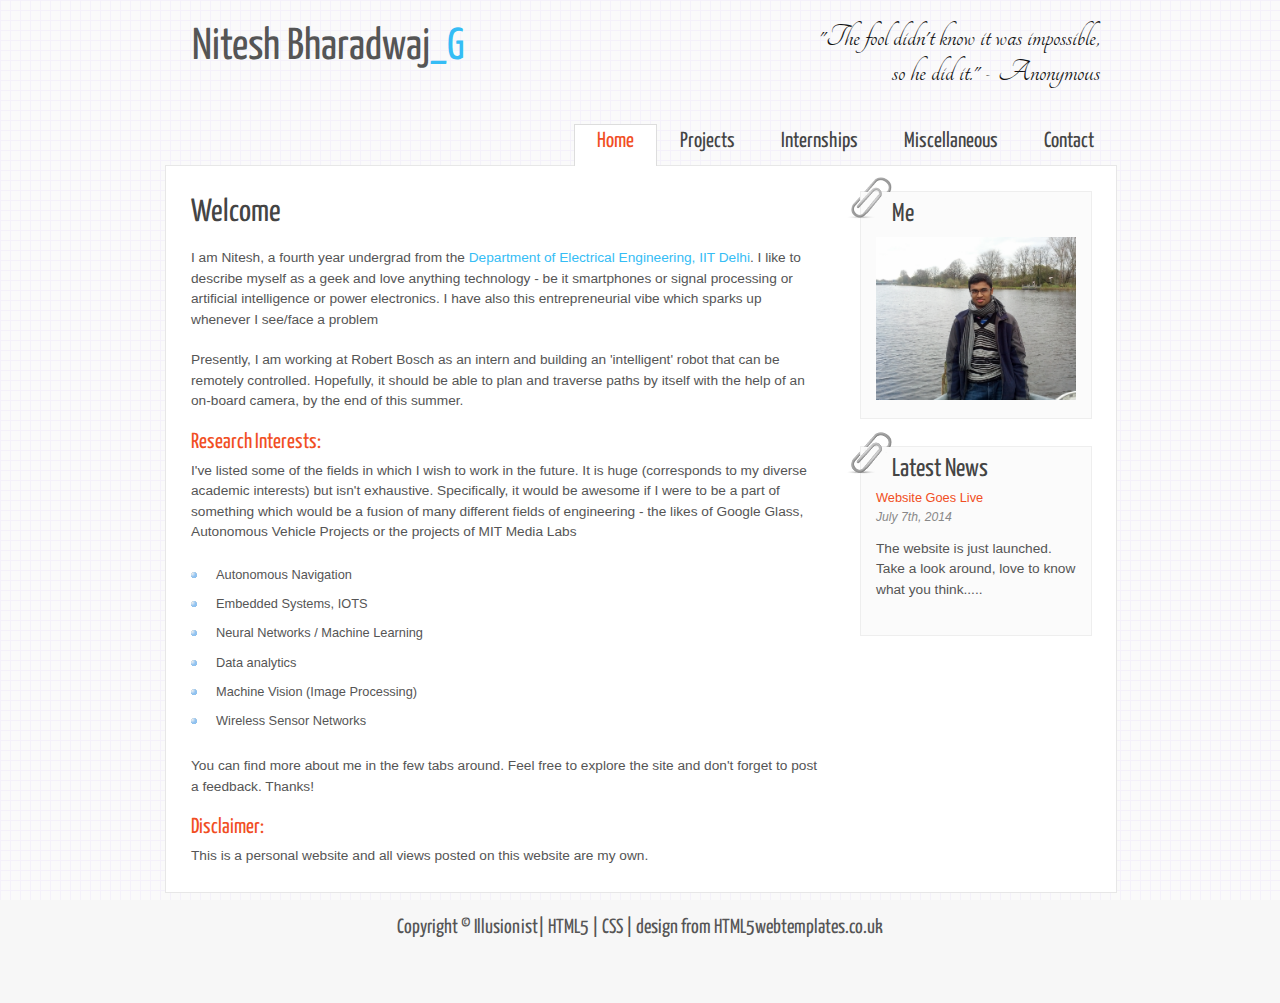
==== index.html @ ce63d82f "Update index.html" ====
<!DOCTYPE HTML>
<html>

<head>
  <title>Nitesh Bharadwaj</title>
  <meta name="description" content="Personal website" />
  <meta name="keywords" content="Nitesh Bharadwaj, IIT Delhi, Gundavarapu, Illutionist, Illusionist" />
  <meta http-equiv="content-type" content="text/html; charset=windows-1252" />
  <link rel="stylesheet" type="text/css" href="http://fonts.googleapis.com/css?family=Tangerine&amp;v1" />
  <link rel="stylesheet" type="text/css" href="http://fonts.googleapis.com/css?family=Yanone+Kaffeesatz" />
  <link rel="stylesheet" type="text/css" href="style/style.css" />
  <script src="http://ajax.googleapis.com/ajax/libs/jquery/1.11.1/jquery.min.js" type="text/javascript" />
  <script>window.jQuery || document.write('<script src="js/vendor/jquery-1.10.2.min.js"><\/script>')</script>
  <script src="js/simplescript.js" type="text/javascript" > </script>
</head>
<body>
  <div id="main">
    <div id="header">
      <div id="logo">
        <h1>Nitesh Bharadwaj<a href="#" class="full-name">_G</a></h1>
        <div class="slogan">“The fool didn’t know it was impossible, <br /> so he did it.” – Anonymous</div>
      </div>
      <div id="menubar">
        <ul id="menu">
          <!-- put class="current" in the li tag for the selected page - to highlight which page you're on -->
          <li class="current"><a href="index.html">Home</a></li>
          <li><a href="projects.html">Projects</a></li>
		  <li><a href="internships.html">Internships</a></li>
		  <li><a href="misc.html">Miscellaneous</a></li>
		  <li><a href="contact.html">Contact</a></li>
        </ul>
      </div>
    </div>
    <div id="site_content">
      <div id="sidebar_container">
        <img class="paperclip" src="style/paperclip.png" alt="paperclip" />
        <div class="sidebar">
        <!-- insert your sidebar items here -->
        <h3>Me</h3>
        <img src="pics/me.jpg" width="200" height="163" alt="some_text">
        </div>
        <img class="paperclip" src="style/paperclip.png" alt="paperclip" />
        <img class="paperclip" src="style/paperclip.png" alt="paperclip" />
        <div class="sidebar">
          <h3>Latest News</h3>
          <h4>Website Goes Live</h4>
          <h5>July 7th, 2014</h5>
          <p>The website is just launched. Take a look around, love to know what you think.....</p>
        </div>
      </div>
      <div id="content">
        <!-- insert the page content here -->
        <h1>Welcome</h1>
		<p>I am Nitesh, a fourth year undergrad from the <a href="http://ee.iitd.ernet.in/" target="ng_iitd">Department of Electrical Engineering, IIT Delhi</a>. I like to describe myself as a geek and love anything technology - be it smartphones or signal processing or artificial intelligence or power electronics. I have also this entrepreneurial  vibe which sparks up whenever I see/face a problem </p>
		<p>Presently, I am working at Robert Bosch as an intern and building an 'intelligent' robot that can be remotely controlled. Hopefully, it should be able to plan and traverse paths by itself with the help of an on-board camera, by the end of this summer.</p>
		<h2>Research Interests:</h2>
        <p>I've listed some of the fields in which I wish to work in the future. It is huge (corresponds to my diverse academic interests) but isn't exhaustive. Specifically, it would be awesome if I were to be a part of something which would be a fusion of many different fields of engineering - the likes of Google Glass, Autonomous Vehicle Projects or the projects of MIT Media Labs </p>
        <ul>
          <li>Autonomous Navigation</li>
          <li>Embedded Systems, IOTS</li>
	  <li>Neural Networks / Machine Learning</li>
	  <li>Data analytics</li>
	  <li>Machine Vision (Image Processing)</li>
 	  <li>Wireless Sensor Networks</li>
        </ul>
		<p>You can find more about me in the few tabs around. Feel free to explore the site and don't forget to post a feedback. Thanks! </p> 
		<h2>Disclaimer:</h2>
        <p>This is a personal website and all views posted on this website are my own.</p>
      </div>
    </div>
    <div id="footer">
      <p>Copyright &copy; <a href="nick.html"> Illusionist</a>| <a href="http://validator.w3.org/check?uri=referer">HTML5</a> | <a href="http://jigsaw.w3.org/css-validator/check/referer">CSS</a> | <a href="http://www.html5webtemplates.co.uk">design from HTML5webtemplates.co.uk</a></p>
    </div>
  </div>
</body>
</html>
---- style/style.css ----
html
{ height: 100%;}

*
{ margin: 0;
  padding: 0;}

body
{ font: normal .80em 'trebuchet ms', arial, sans-serif;
  background: #F7F7F7 url(pattern.png) fixed;
  color: #555;}

p
{ padding: 0 0 20px 0;
  line-height: 1.5em;
  font-size: 107%;}

img
{ border: 0;}

h1, h2, h3, h4, h5, h6 
{ font: normal 250% 'Yanone Kaffeesatz', arial, sans-serif;
  color: #444;
  margin: 0 0 15px 0;
  padding: 5px 0 5px 0;}

h2
{ font: normal 170% 'Yanone Kaffeesatz', arial, sans-serif;
  color: #F14E23;  
  margin: 0;
  padding: 0 0 8px 0;}

h3
{ font-size: 200%;
  margin: 0 0 9px 0;
  color: #444;}

h4, h5, h6
{ margin: 0;
  padding: 0 0 5px 0;
  font: normal 100% arial, sans-serif;
  color: #F14E23;
  line-height: 1em;}

h5, h6
{ font: italic 95% arial, sans-serif;
  color: #888;
  padding-bottom: 15px;}

h6
{ color: #362C20;}

a, a:hover
{ outline: none;
  text-decoration: none;
  color: #35BDF5;}

a:hover
{ text-decoration: underline;}

.left
{ float: left;
  width: auto;
  margin-right: 10px;}

.right
{ float: right; 
  width: auto;
  margin-left: 10px;}

.center
{ display: block;
  text-align: center;
  margin: 20px auto;}

ul
{ margin: 2px 0 22px 17px;}

ul li
{ list-style-type: circle;
  margin: 0 0 0 0; 
  padding: 0 0 4px 5px;}

ol
{ margin: 8px 0 22px 20px;}

ol li
{ margin: 0 0 11px 0;}

#main, #header, #logo, #menubar, #site_content, #footer
{ margin-left: auto; 
  margin-right: auto;}

#main
{ width: 950px;
  margin: 20px auto;}

#header
{ width: 952px;
  height: 145px;}

#logo
{ width: 950px;
  float: left;
  height: 100px;
  background: transparent;
  padding: 0 0 0px 10px;}

#logo h1
{ font: normal 350% 'Yanone Kaffeesatz', arial, sans-serif;
  padding: 5px 0 0 17px;
  color: #555;
  float: left;}

#logo h1 a
{ color: #35BDF5;
  text-decoration: none;}

#logo h1 a:hover
{ color: #555;
  text-decoration: none;}

.slogan
{ float: right; 
  padding-right: 25px;
  text-align: right; 
  font: 250% 'tangerine', arial; 
  color: #111;}

#menubar
{ height: 46px;
  width: 700px;
  margin: 0px auto -1px auto;
  float: right;
  padding: 0px 0 0 0;} 

ul#menu
{ float: right;}

ul#menu li
{ float: left;
  padding: 0 0 0px 0px;
  list-style: none;
  margin: 2px 0 0 0;
  background: transparent;}

ul#menu li a
{ font: normal 170% 'Yanone Kaffeesatz', sans-serif;
  text-decoration: none;
  color: #444;
  display: block; 
  float: left; 
  height: 20px;
  padding: 7px 23px 15px 23px;
  text-align: center;} 

ul#menu li.current a
{ height: 20px;
  padding: 6px 22px 15px 22px;}

ul#menu li.current a
{ background: #fff;
  border: 1px solid #ddd;
  border-bottom: 0;
  color: #F14E23;}

ul#menu li a:hover
{ color: #F14E23;}

#site_content
{ width: 950px;
  overflow: hidden;
  margin: 0 auto 0 auto;
  padding: 0;
  background: #fff;
  border: 1px solid #E7E7E7;} 

#sidebar_container
{ float: right;
  width: 250px;
  margin: 25px 0;}

.sidebar
{ float: right;
  width: 200px;
  margin: 0 24px 27px 0;
  background: #FBFBFB;
  border: 1px solid #eee;
  padding: 0 15px 15px 15px;}

.sidebar h3, .content h1
{ padding: 10px 15px;
  margin: 0 1px;}

.sidebar h1
{ padding: 5px 0 0 0;}

.paperclip
{ float: left;
  position: relative; 
  z-index: 0;
  vertical-align: middle; 
  margin: -27px 0 -60px -30px;}
.ext_logo_sidebar
{
  width: 30px;
  height: 30px;}
#content
{ text-align: left;
  width: 630px;
  padding: 25px 0 5px 25px;
  margin: 0;}
#content img {
  width: 630px;
}
#content ul
{ margin: 2px 0 22px 0px;}

#content ul li
{ list-style-type: none;
  background: url(bullet.png) no-repeat;
  margin: 0 0 6px 0; 
  padding: 0 0 4px 25px;
  line-height: 1.5em;}

#footer
{ clear: both;
  width: 100%;
  font: normal 150% 'yanone kaffeesatz',  arial, sans-serif;
  height: 85px;
  padding: 20px 0 5px 0;
  text-align: center; 
  color: #555;
  background: transparent;
  margin-bottom: 20px;}

#footer p
{ padding: 0 0 10px 0;}

#footer a, #footer a:hover
{ color: #555;
  text-decoration: none;}

#footer a:hover
{ color: #35BDF5;
  text-decoration: none;}

.gallery img
{ position:absolute;}

.form_settings
{ margin: 5px 0 0 0;}

.form_settings p
{ padding: 0 0 10px 0;}

.form_settings span
{ padding: 5px 0; 
  float: left; 
  width: 170px; 
  text-align: left;}
  
.form_settings input, .form_settings textarea
{ width: 252px; 
  font: 100% 'trebuchet ms', arial;
  border: 0;
  border: 1px solid #eee;
  padding: 5px 10px;
  background: #fff;
  color: #FFF;}
  
.form_settings .submit
{ border: 0; 
  width: auto;
  margin: 0 0 0 200px; 
  cursor: pointer; 
  color: #35BDF5;
  border: 1px solid #ddd;
  padding: 5px 15px;
  background: #fff;
  font: normal 140% 'Yanone Kaffeesatz', sans-serif;}

.form_settings textarea, .form_settings select
{ font: 100% 'trebuchet ms', arial; 
  border: 1px solid #eee;
  padding: 5px 10px;
  background: #fff;
  width: 252px;
  overflow: auto;}

.form_settings select
{ width: 274px;}

.form_settings .checkbox
{ margin: 4px 0; 
  padding: 0; 
  width: 14px;
  border: 0;
  background: none;}

.search
{ color: #666;
  border: 1px solid #eee;
  margin: 0;
  padding: 10px 5px;
  width: 189px;
  color: #F14E23;}
  
.subscribe
{ color: #35BDF5;
  border: 1px solid #ddd;
  padding: 5px 10px;
  background: #fff;
  float: right;
  cursor: pointer;
  margin: 0;
  font: normal 140% 'Yanone Kaffeesatz', sans-serif;}
 .more_text
 {display:none;}
table
{ margin: 10px 0 30px 0;}

table tr th, table tr td
{ background: #F5F5F5;
  color: #111;
  padding: 7px 4px;
  text-align: left;}
  
table tr td
{ background: #FBFBFB;
  color: #111;
  border-top: 1px solid #FFF;}
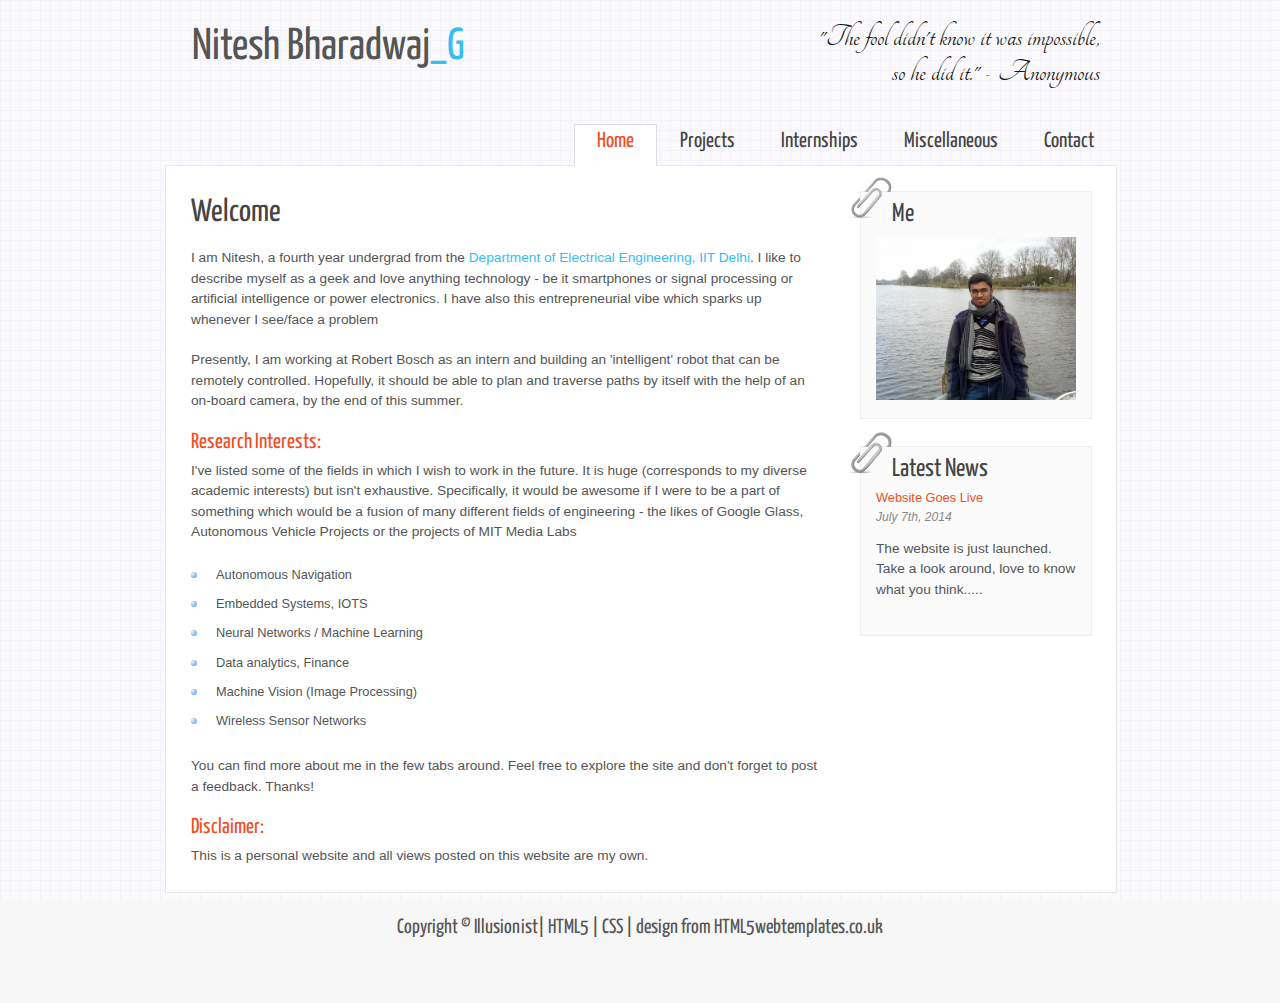
==== commit a810bf0c: "Update index.html" ====
--- a/index.html
+++ b/index.html
@@ -18,7 +18,7 @@
     <div id="header">
       <div id="logo">
         <h1>Nitesh Bharadwaj<a href="#" class="full-name">_G</a></h1>
-        <div class="slogan">“The fool didn’t know it was impossible, <br /> so he did it.” – Anonymous</div>
+        <div class="slogan">â€œThe fool didnâ€™t know it was impossible, <br /> so he did it.â€ â€“ Anonymous</div>
       </div>
       <div id="menubar">
         <ul id="menu">
@@ -59,7 +59,7 @@
           <li>Autonomous Navigation</li>
           <li>Embedded Systems, IOTS</li>
 	  <li>Neural Networks / Machine Learning</li>
-	  <li>Data analytics</li>
+	  <li>Data analytics, Finance</li>
 	  <li>Machine Vision (Image Processing)</li>
  	  <li>Wireless Sensor Networks</li>
         </ul>
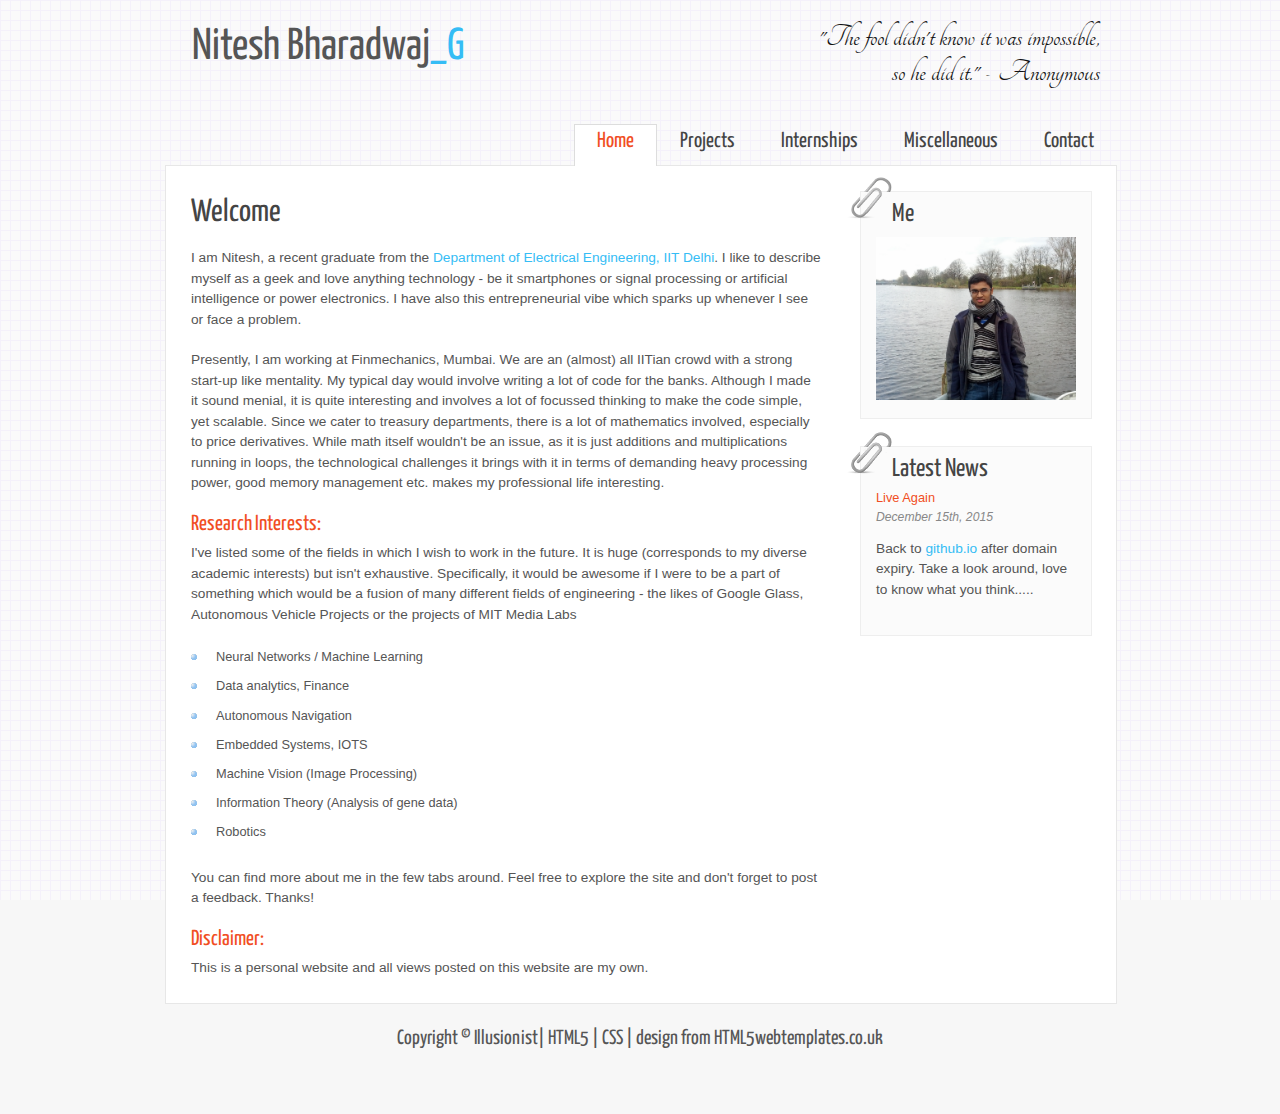
==== commit 290b531d: "Simple Start" ====
--- a/index.html
+++ b/index.html
@@ -42,26 +42,30 @@
         <img class="paperclip" src="style/paperclip.png" alt="paperclip" />
         <img class="paperclip" src="style/paperclip.png" alt="paperclip" />
         <div class="sidebar">
-          <h3>Latest News</h3>
-          <h4>Website Goes Live</h4>
-          <h5>July 7th, 2014</h5>
-          <p>The website is just launched. Take a look around, love to know what you think.....</p>
+		  <h3>Latest News</h3>
+          <h4>Live Again</h4>
+          <h5>December 15th, 2015</h5>
+          <p>Back to <a href="https://github.com/NiteshBharadwaj/niteshbharadwaj.github.io">github.io</a> after domain expiry. Take a look around, love to know what you think.....</p>
         </div>
       </div>
       <div id="content">
         <!-- insert the page content here -->
         <h1>Welcome</h1>
-		<p>I am Nitesh, a fourth year undergrad from the <a href="http://ee.iitd.ernet.in/" target="ng_iitd">Department of Electrical Engineering, IIT Delhi</a>. I like to describe myself as a geek and love anything technology - be it smartphones or signal processing or artificial intelligence or power electronics. I have also this entrepreneurial  vibe which sparks up whenever I see/face a problem </p>
-		<p>Presently, I am working at Robert Bosch as an intern and building an 'intelligent' robot that can be remotely controlled. Hopefully, it should be able to plan and traverse paths by itself with the help of an on-board camera, by the end of this summer.</p>
+		<p>I am Nitesh, a recent graduate from the <a href="http://ee.iitd.ernet.in/" target="ng_iitd">Department of Electrical Engineering, IIT Delhi</a>. I like to describe myself as a geek and love anything technology - be it smartphones or signal processing or artificial intelligence or power electronics. I have also this entrepreneurial  vibe which sparks up whenever I see or face a problem. </p>
+		<p>Presently, I am working at Finmechanics, Mumbai. We are an (almost) all IITian crowd with a strong start-up like mentality. My typical day would involve writing a lot of code for the banks. Although I made it sound menial, it is quite interesting and involves a lot of focussed thinking to make the code simple, yet scalable. Since we cater to treasury departments, 
+		there is a lot of mathematics involved, especially to price derivatives. While math itself wouldn't be an issue, as it is just additions and multiplications running in loops, 
+		the technological challenges it brings with it in terms of demanding heavy processing power, good memory management etc. makes my professional life interesting. 
+		</p>
 		<h2>Research Interests:</h2>
         <p>I've listed some of the fields in which I wish to work in the future. It is huge (corresponds to my diverse academic interests) but isn't exhaustive. Specifically, it would be awesome if I were to be a part of something which would be a fusion of many different fields of engineering - the likes of Google Glass, Autonomous Vehicle Projects or the projects of MIT Media Labs </p>
         <ul>
+		<li>Neural Networks / Machine Learning</li>
+	  <li>Data analytics, Finance</li>
           <li>Autonomous Navigation</li>
           <li>Embedded Systems, IOTS</li>
-	  <li>Neural Networks / Machine Learning</li>
-	  <li>Data analytics, Finance</li>
 	  <li>Machine Vision (Image Processing)</li>
- 	  <li>Wireless Sensor Networks</li>
+	  <li>Information Theory (Analysis of gene data)</li>
+	  <li>Robotics</li>
         </ul>
 		<p>You can find more about me in the few tabs around. Feel free to explore the site and don't forget to post a feedback. Thanks! </p> 
 		<h2>Disclaimer:</h2>
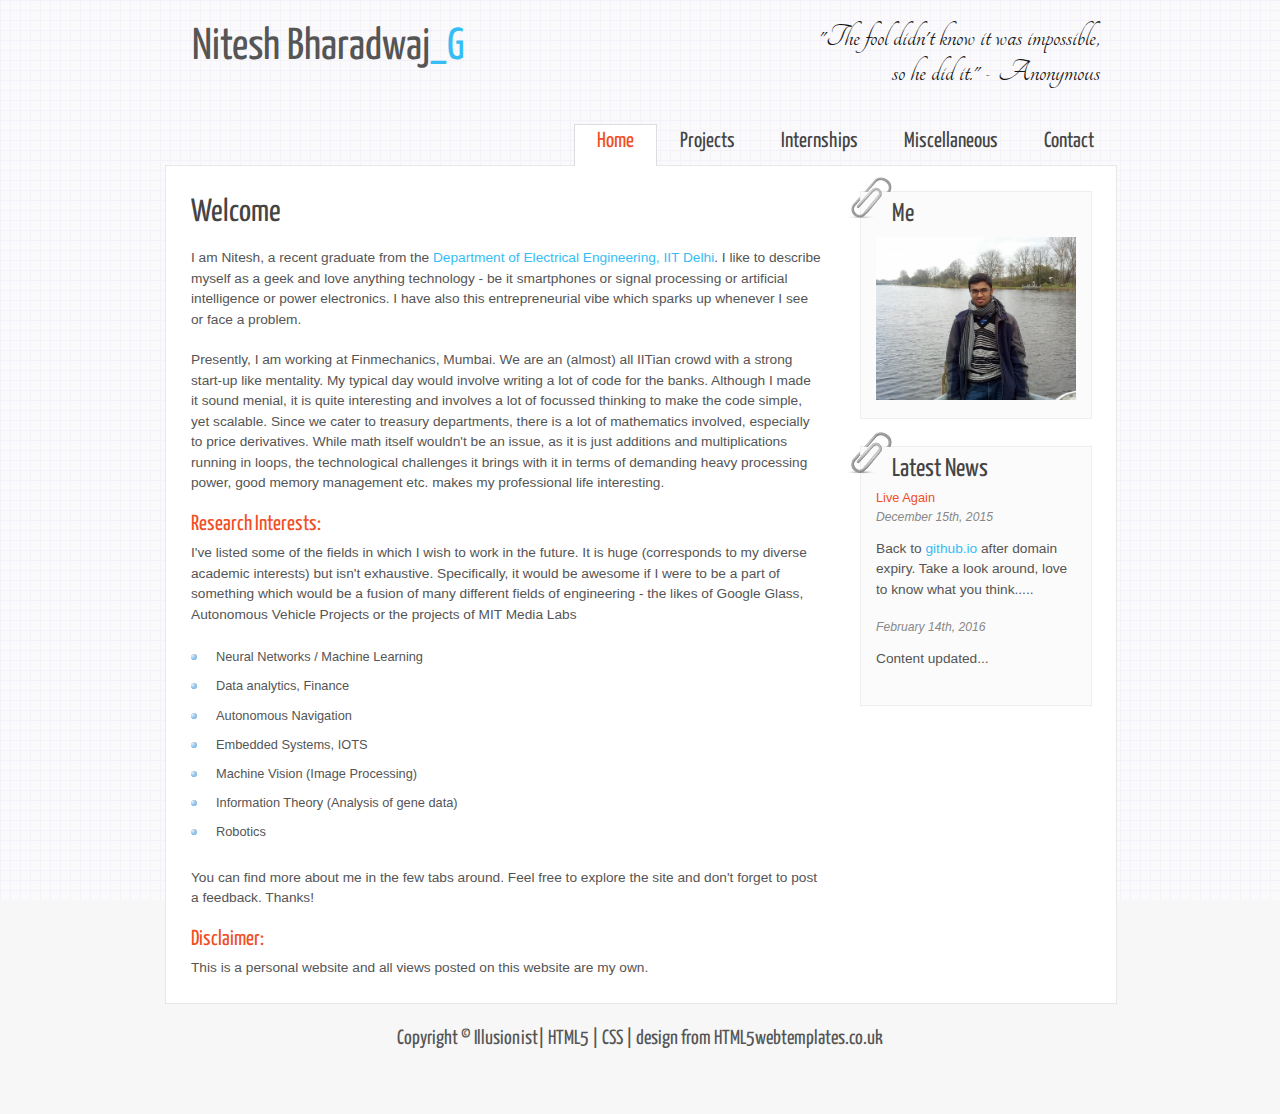
==== commit ef33535b: "Okay" ====
--- a/index.html
+++ b/index.html
@@ -18,7 +18,7 @@
     <div id="header">
       <div id="logo">
         <h1>Nitesh Bharadwaj<a href="#" class="full-name">_G</a></h1>
-        <div class="slogan">â€œThe fool didnâ€™t know it was impossible, <br /> so he did it.â€ â€“ Anonymous</div>
+        <div class="slogan">�The fool didn�t know it was impossible, <br /> so he did it.� � Anonymous</div>
       </div>
       <div id="menubar">
         <ul id="menu">
@@ -46,7 +46,9 @@
           <h4>Live Again</h4>
           <h5>December 15th, 2015</h5>
           <p>Back to <a href="https://github.com/NiteshBharadwaj/niteshbharadwaj.github.io">github.io</a> after domain expiry. Take a look around, love to know what you think.....</p>
-        </div>
+		  <h5>February 14th, 2016</h5>
+		  <p>Content updated... </p>
+		</div>
       </div>
       <div id="content">
         <!-- insert the page content here -->
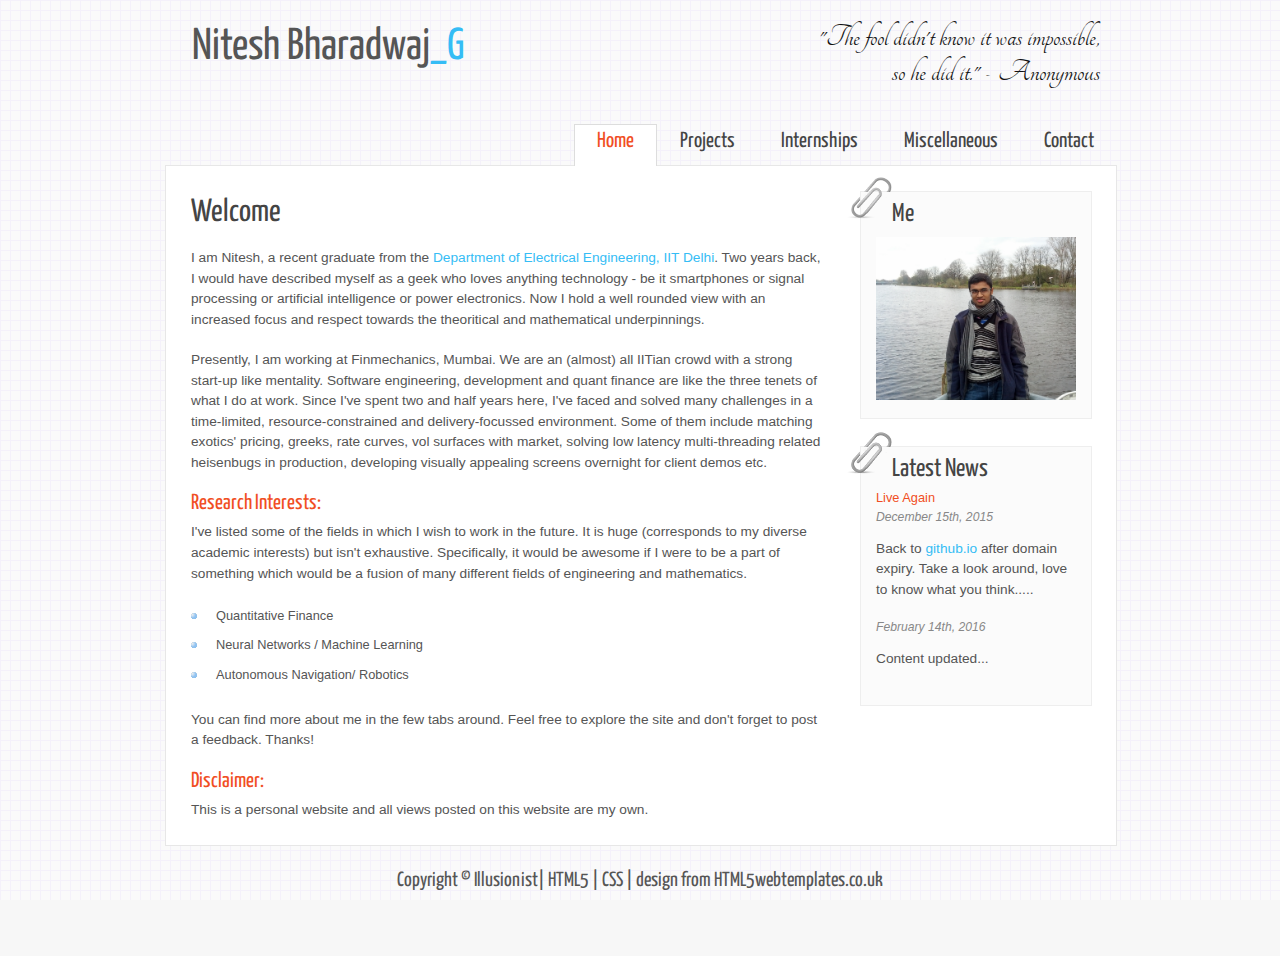
==== commit 2c64e1a8: "Updating home page" ====
--- a/index.html
+++ b/index.html
@@ -53,21 +53,15 @@
       <div id="content">
         <!-- insert the page content here -->
         <h1>Welcome</h1>
-		<p>I am Nitesh, a recent graduate from the <a href="http://ee.iitd.ernet.in/" target="ng_iitd">Department of Electrical Engineering, IIT Delhi</a>. I like to describe myself as a geek and love anything technology - be it smartphones or signal processing or artificial intelligence or power electronics. I have also this entrepreneurial  vibe which sparks up whenever I see or face a problem. </p>
-		<p>Presently, I am working at Finmechanics, Mumbai. We are an (almost) all IITian crowd with a strong start-up like mentality. My typical day would involve writing a lot of code for the banks. Although I made it sound menial, it is quite interesting and involves a lot of focussed thinking to make the code simple, yet scalable. Since we cater to treasury departments, 
-		there is a lot of mathematics involved, especially to price derivatives. While math itself wouldn't be an issue, as it is just additions and multiplications running in loops, 
-		the technological challenges it brings with it in terms of demanding heavy processing power, good memory management etc. makes my professional life interesting. 
+		<p>I am Nitesh, a recent graduate from the <a href="http://ee.iitd.ernet.in/" target="ng_iitd">Department of Electrical Engineering, IIT Delhi</a>. Two years back, I would have described myself as a geek who loves anything technology - be it smartphones or signal processing or artificial intelligence or power electronics. Now I hold a well rounded view with an increased focus and respect towards the theoritical and mathematical underpinnings. </p>
+		<p>Presently, I am working at Finmechanics, Mumbai. We are an (almost) all IITian crowd with a strong start-up like mentality. Software engineering, development and quant finance are like the three tenets of what I do at work. Since I've spent two and half years here, I've faced and solved many challenges in a time-limited, resource-constrained and delivery-focussed environment. Some of them include matching exotics' pricing, greeks, rate curves, vol surfaces with market, solving low latency multi-threading related heisenbugs in production, developing visually appealing screens overnight for client demos etc.
 		</p>
 		<h2>Research Interests:</h2>
-        <p>I've listed some of the fields in which I wish to work in the future. It is huge (corresponds to my diverse academic interests) but isn't exhaustive. Specifically, it would be awesome if I were to be a part of something which would be a fusion of many different fields of engineering - the likes of Google Glass, Autonomous Vehicle Projects or the projects of MIT Media Labs </p>
+        <p>I've listed some of the fields in which I wish to work in the future. It is huge (corresponds to my diverse academic interests) but isn't exhaustive. Specifically, it would be awesome if I were to be a part of something which would be a fusion of many different fields of engineering and mathematics. </p>
         <ul>
+		<li>Quantitative Finance</li>
 		<li>Neural Networks / Machine Learning</li>
-	  <li>Data analytics, Finance</li>
-          <li>Autonomous Navigation</li>
-          <li>Embedded Systems, IOTS</li>
-	  <li>Machine Vision (Image Processing)</li>
-	  <li>Information Theory (Analysis of gene data)</li>
-	  <li>Robotics</li>
+		<li>Autonomous Navigation/ Robotics</li>
         </ul>
 		<p>You can find more about me in the few tabs around. Feel free to explore the site and don't forget to post a feedback. Thanks! </p> 
 		<h2>Disclaimer:</h2>
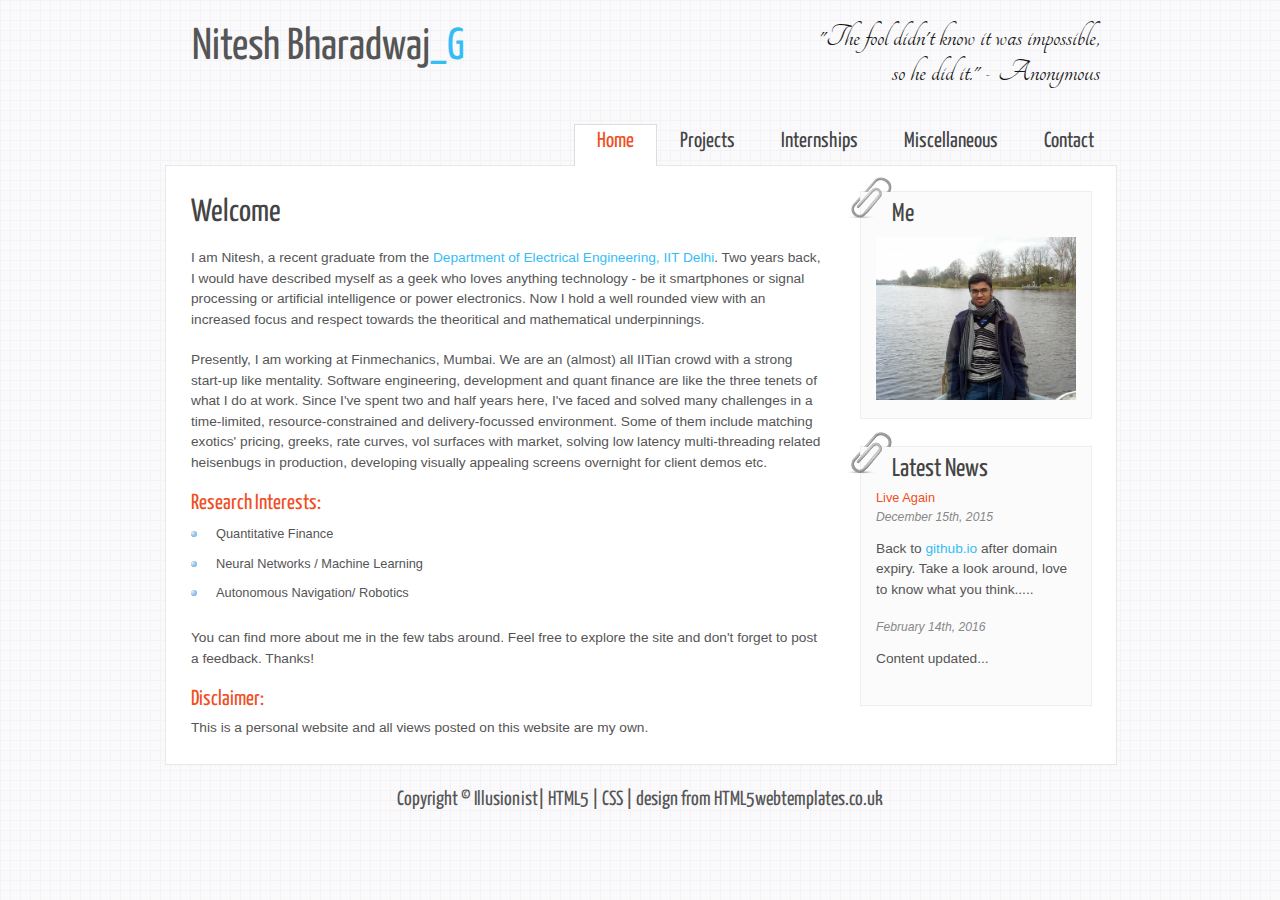
==== commit 9e5fb2c9: "Removing extra content" ====
--- a/index.html
+++ b/index.html
@@ -56,8 +56,7 @@
 		<p>I am Nitesh, a recent graduate from the <a href="http://ee.iitd.ernet.in/" target="ng_iitd">Department of Electrical Engineering, IIT Delhi</a>. Two years back, I would have described myself as a geek who loves anything technology - be it smartphones or signal processing or artificial intelligence or power electronics. Now I hold a well rounded view with an increased focus and respect towards the theoritical and mathematical underpinnings. </p>
 		<p>Presently, I am working at Finmechanics, Mumbai. We are an (almost) all IITian crowd with a strong start-up like mentality. Software engineering, development and quant finance are like the three tenets of what I do at work. Since I've spent two and half years here, I've faced and solved many challenges in a time-limited, resource-constrained and delivery-focussed environment. Some of them include matching exotics' pricing, greeks, rate curves, vol surfaces with market, solving low latency multi-threading related heisenbugs in production, developing visually appealing screens overnight for client demos etc.
 		</p>
-		<h2>Research Interests:</h2>
-        <p>I've listed some of the fields in which I wish to work in the future. It is huge (corresponds to my diverse academic interests) but isn't exhaustive. Specifically, it would be awesome if I were to be a part of something which would be a fusion of many different fields of engineering and mathematics. </p>
+		<h2>Research Interests:</h2> 
         <ul>
 		<li>Quantitative Finance</li>
 		<li>Neural Networks / Machine Learning</li>
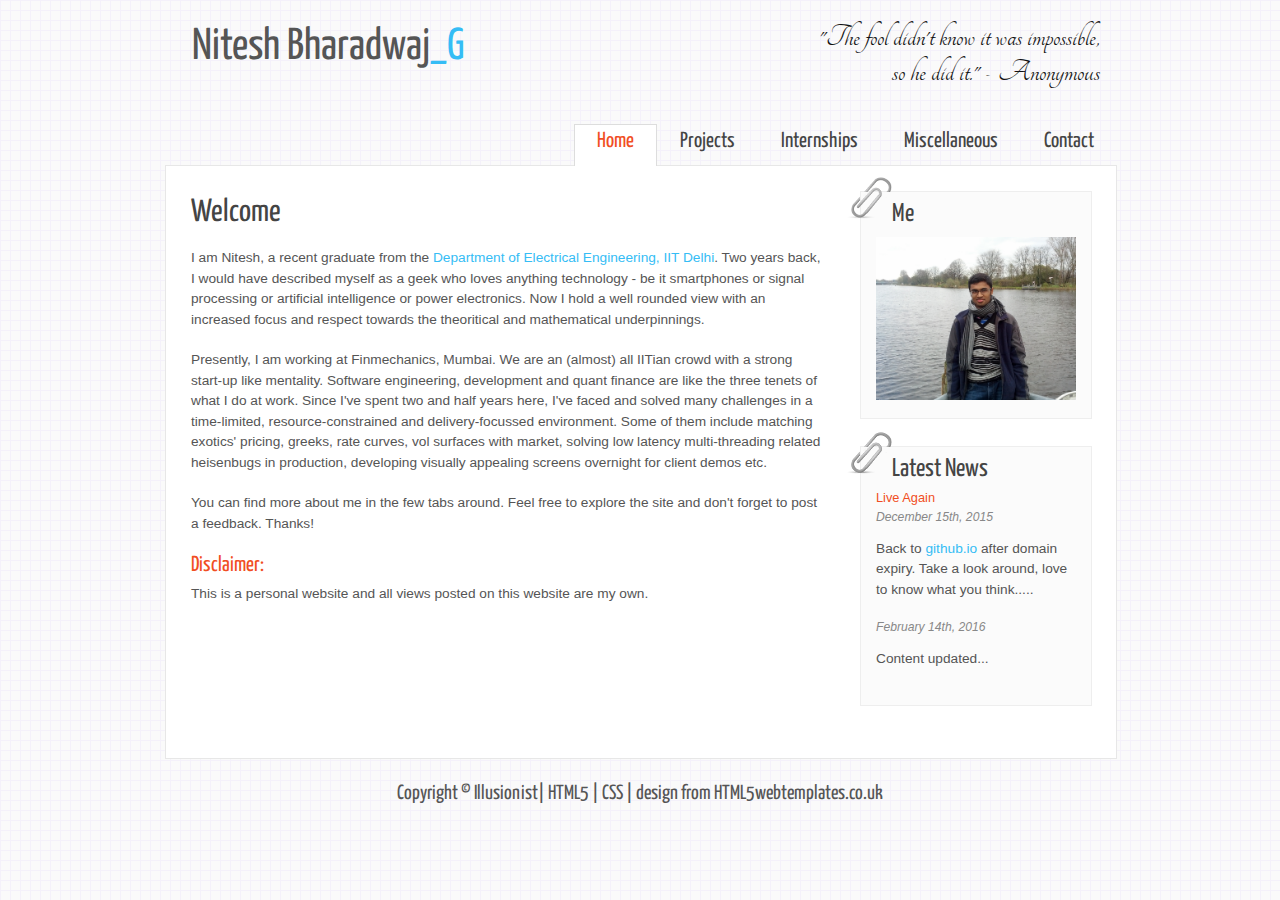
==== commit c546a60f: "Update" ====
--- a/index.html
+++ b/index.html
@@ -56,12 +56,7 @@
 		<p>I am Nitesh, a recent graduate from the <a href="http://ee.iitd.ernet.in/" target="ng_iitd">Department of Electrical Engineering, IIT Delhi</a>. Two years back, I would have described myself as a geek who loves anything technology - be it smartphones or signal processing or artificial intelligence or power electronics. Now I hold a well rounded view with an increased focus and respect towards the theoritical and mathematical underpinnings. </p>
 		<p>Presently, I am working at Finmechanics, Mumbai. We are an (almost) all IITian crowd with a strong start-up like mentality. Software engineering, development and quant finance are like the three tenets of what I do at work. Since I've spent two and half years here, I've faced and solved many challenges in a time-limited, resource-constrained and delivery-focussed environment. Some of them include matching exotics' pricing, greeks, rate curves, vol surfaces with market, solving low latency multi-threading related heisenbugs in production, developing visually appealing screens overnight for client demos etc.
 		</p>
-		<h2>Research Interests:</h2> 
-        <ul>
-		<li>Quantitative Finance</li>
-		<li>Neural Networks / Machine Learning</li>
-		<li>Autonomous Navigation/ Robotics</li>
-        </ul>
+		
 		<p>You can find more about me in the few tabs around. Feel free to explore the site and don't forget to post a feedback. Thanks! </p> 
 		<h2>Disclaimer:</h2>
         <p>This is a personal website and all views posted on this website are my own.</p>
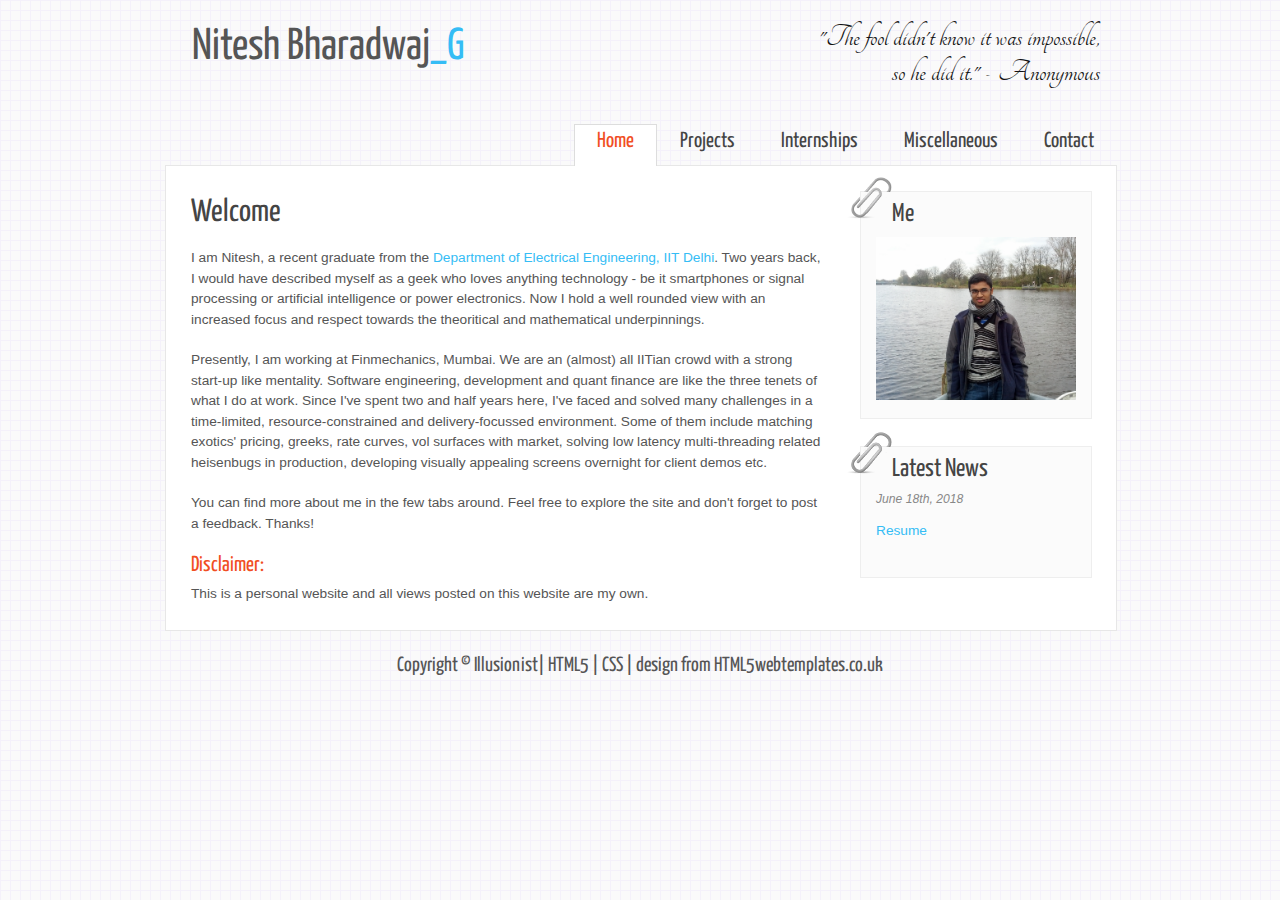
==== commit 9cc17ddd: "Updating Resume.pdf" ====
--- a/index.html
+++ b/index.html
@@ -42,12 +42,10 @@
         <img class="paperclip" src="style/paperclip.png" alt="paperclip" />
         <img class="paperclip" src="style/paperclip.png" alt="paperclip" />
         <div class="sidebar">
-		  <h3>Latest News</h3>
-          <h4>Live Again</h4>
-          <h5>December 15th, 2015</h5>
-          <p>Back to <a href="https://github.com/NiteshBharadwaj/niteshbharadwaj.github.io">github.io</a> after domain expiry. Take a look around, love to know what you think.....</p>
-		  <h5>February 14th, 2016</h5>
-		  <p>Content updated... </p>
+		  <h3>Latest News</h3>        
+		  <h5>June 18th, 2018</h5>
+		  <p><a href="http://niteshbharadwaj.github.io/raw/Resume.pdf">Resume</a> </p>
+		  
 		</div>
       </div>
       <div id="content">
